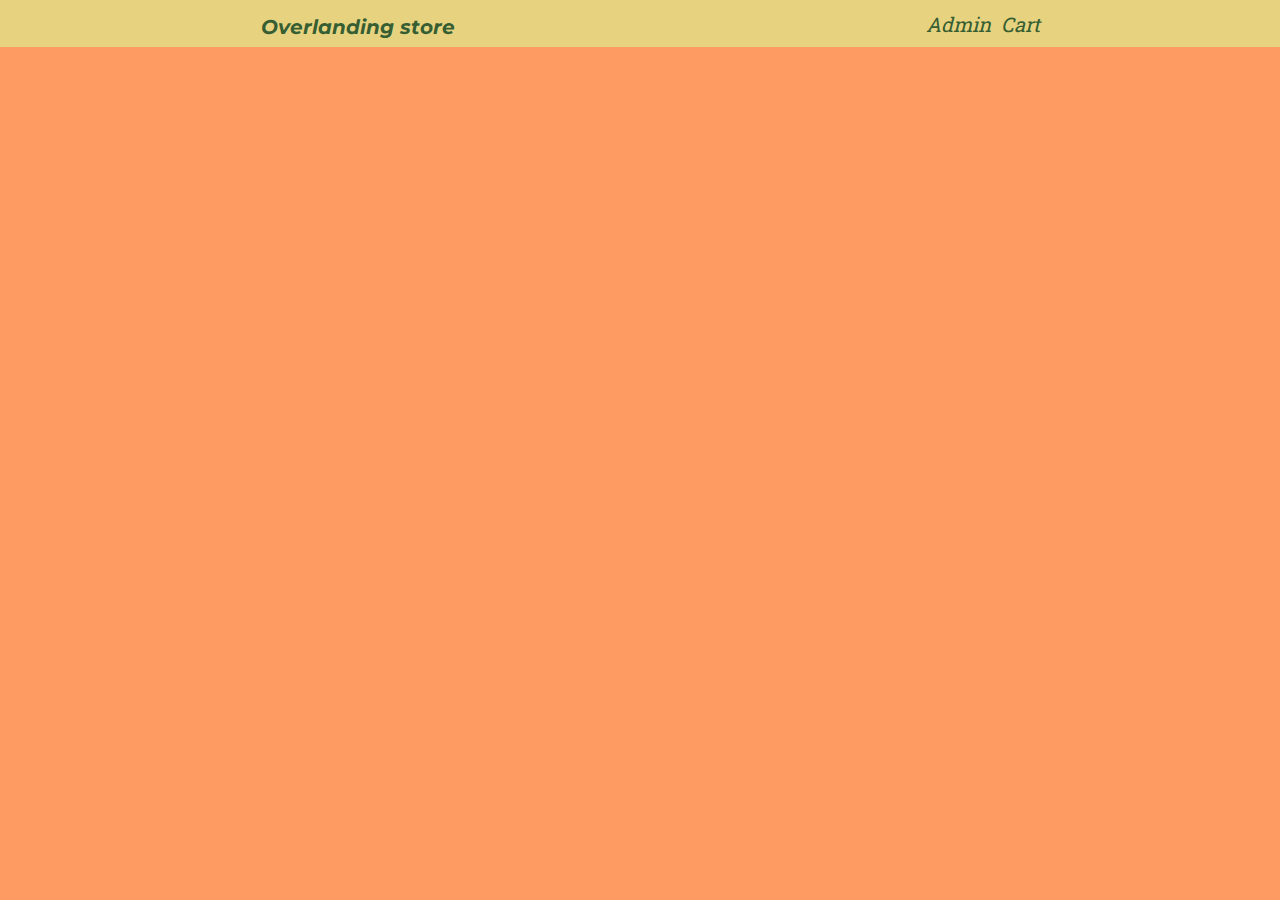
==== index.html @ b638cfb5 "initial setup" ====
<!DOCTYPE html>
<html lang="en">
<head>
    <meta charset="UTF-8">
    <meta name="viewport" content="width=device-width, initial-scale=1.0">
    <link rel="shortcut icon" href="images/favico.png" type="image/png">
    <link rel="stylesheet"
     href="css/style.css">
    <link rel="stylesheet"
     href="https://cdnjs.cloudflare.com/ajax/libs/font-awesome/6.5.2/css/all.min.css" integrity="sha512-SnH5WK+bZxgPHs44uWIX+LLJAJ9/2PkPKZ5QiAj6Ta86w+fsb2TkcmfRyVX3pBnMFcV7oQPJkl9QevSCWr3W6A==" crossorigin="anonymous" referrerpolicy="no-referrer" />
    <title>Overlanding store</title>
</head>
<body>
    <div class="container">
        <div class="navbar flex justify-around items-center bg-dark p-5">
            <div class="logo">
            <h3>
                <i class="fa-solid fa-truck-monster fa-bounce"></i>
                <a href="index.html">Overlanding store</a>
            </h3>    
            </div>
            <div class="nav-links flex gap-10">
                <a href="pages/admin.html">Admin</a>
                <a href="pages/cart.html">Cart</a>
            </div>
        </div>
        <div class="main"></div>
        <div class="footer"></div>
    </div>
</body>
</html>
---- css/style.css ----
@import url('https://fonts.googleapis.com/css2?family=Montserrat:ital,wght@0,100..900;1,100..900&display=swap');

@import url('https://fonts.googleapis.com/css2?family=Montserrat:ital,wght@0,100..900;1,100..900&family=Roboto+Slab:wght@100..900&display=swap');



:root {
    --primary-color: #FD9B63;
    --primary-text-color: #365E32;
    --secondary-color: #E7D37F;
}

* {
    margin: 0;
    padding: 0;
}

.flex {
    display: flex;
}
.justify-around {
    justify-content: space-around;
}

.items-center {
    align-items: center;
}
.gap-10 {
    gap: 10px;
}

.p-5 {
    padding: 5px;
}

.bg-dark {
    background-color: var(--secondary-color);
}

.navbar a, 
.navbar h3{
   color: var(--primary-text-color);
   text-decoration: none;
   font-size: 20px;
   font-style: italic;
}
.navbar h3 i {
    font-size: 30px;
    padding: 10px;
}

body {
    background-color: var(--primary-color);
    font-family: "Roboto Slab", serif;
    font-optical-sizing: auto;
    /* font-weight: <weight>; */
    font-style: normal;
}

.logo {
    font-family: "Montserrat", sans-serif;
  font-optical-sizing: auto;
  /* font-weight: weight; */
  font-style: normal;
}
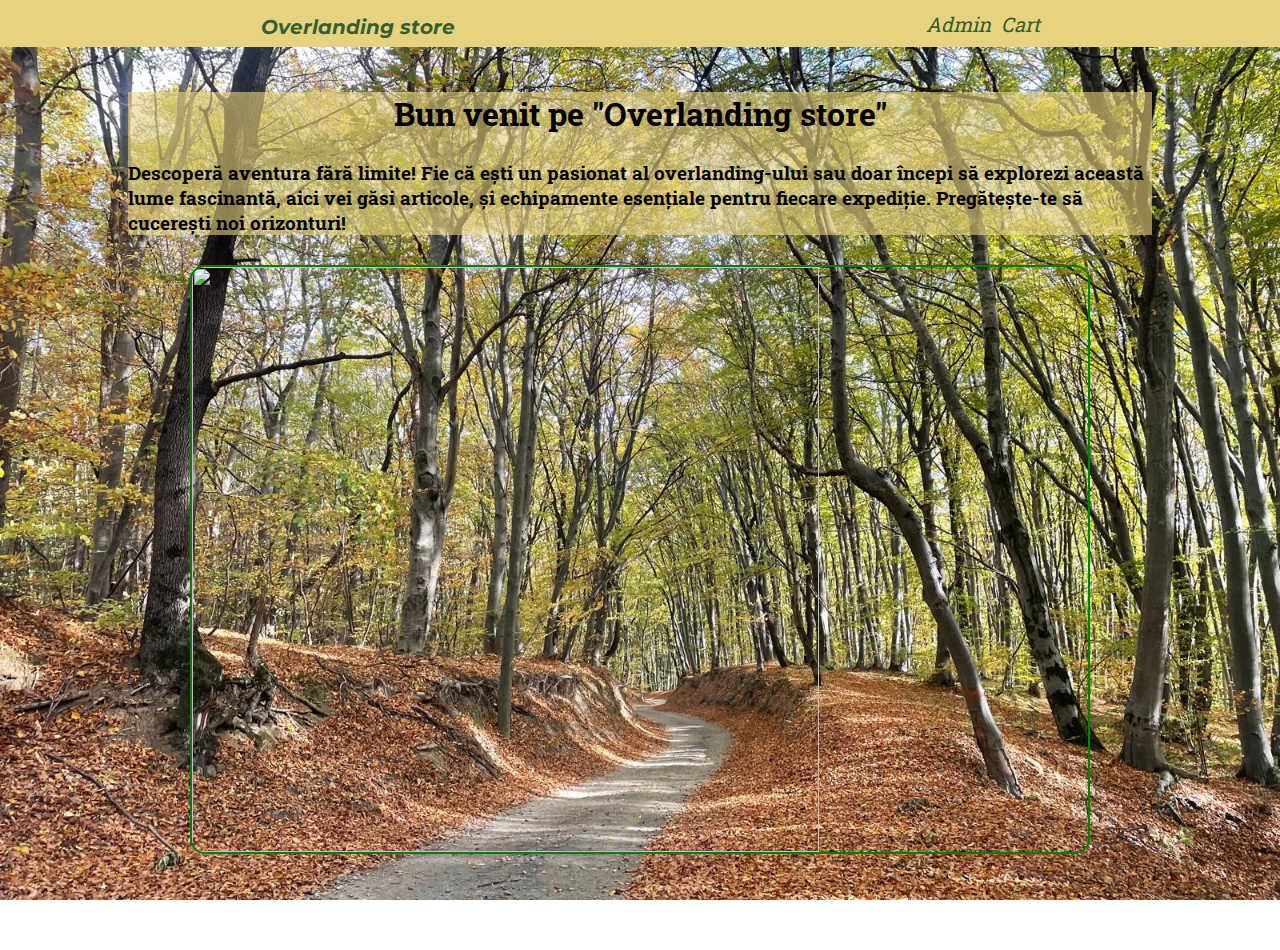
==== commit fe62263d: "feat: css background image and image slideshow" ====
--- a/index.html
+++ b/index.html
@@ -6,6 +6,7 @@
     <link rel="shortcut icon" href="images/favico.png" type="image/png">
     <link rel="stylesheet"
      href="css/style.css">
+     <link rel="stylesheet" href="css/index.css">
     <link rel="stylesheet"
      href="https://cdnjs.cloudflare.com/ajax/libs/font-awesome/6.5.2/css/all.min.css" integrity="sha512-SnH5WK+bZxgPHs44uWIX+LLJAJ9/2PkPKZ5QiAj6Ta86w+fsb2TkcmfRyVX3pBnMFcV7oQPJkl9QevSCWr3W6A==" crossorigin="anonymous" referrerpolicy="no-referrer" />
     <title>Overlanding store</title>
@@ -24,8 +25,25 @@
                 <a href="pages/cart.html">Cart</a>
             </div>
         </div>
-        <div class="main"></div>
+        <div class="welcomeMessage">
+            <h1>Bun venit pe "Overlanding store"</h1>
+            <h3>Descoperă aventura fără limite! Fie că ești un pasionat al overlanding-ului
+             sau doar începi să explorezi această lume fascinantă, aici vei găsi articole, 
+             și echipamente esențiale pentru fiecare expediție. Pregătește-te să cucerești
+              noi orizonturi!</h3>
+        </div>
+        <div class="slideshow">
+            <img class="mySlides" src="images/slideshow1.JPG">
+            <img class="mySlides" src="images/slideshow2.JPG">
+            <img class="mySlides" src="images/slideshow3.JPG">
+            <img class="mySlides" src="images/slideshow4.JPG">
+            <img class="mySlides" src="images/slideshow5.JPG">
+            <img class="mySlides" src="images/slideshow6.JPG">
+            <img class="mySlides" src="images/slideshow7.JPG">
+        </div>
+        <div class="main flex wrap gap-50 p-50 justify-between" ></div>
         <div class="footer"></div>
     </div>
+    <script type="module" src="index.js"></script>
 </body>
 </html>--- a/css/style.css
+++ b/css/style.css
@@ -9,6 +9,7 @@
     --primary-color: #FD9B63;
     --primary-text-color: #365E32;
     --secondary-color: #E7D37F;
+    --secondary-text-color:#A02334;
 }
 
 * {
@@ -19,23 +20,42 @@
 .flex {
     display: flex;
 }
+
+.flex-col {
+    display: flex;
+    flex-direction: column;
+}
 .justify-around {
     justify-content: space-around;
 }
-
+.justify-between {
+    justify-content: space-between;
+}
 .items-center {
     align-items: center;
 }
 .gap-10 {
     gap: 10px;
 }
-
+.gap-20 {
+    gap: 20px;
+}
 .p-5 {
     padding: 5px;
 }
 
 .bg-dark {
     background-color: var(--secondary-color);
+}
+.gap-50 {
+    gap:50px;
+}
+.p-50 {
+    padding: 50px;
+}
+
+.wrap {
+    flex-wrap: wrap;
 }
 
 .navbar a, 
@@ -51,16 +71,37 @@
 }
 
 body {
-    background-color: var(--primary-color);
+    /* background-color: var(--primary-color); */
+    background-image: url("../images/autumnOverlanding.jpg");
+    background-size: cover;
+    background-attachment: fixed;
     font-family: "Roboto Slab", serif;
     font-optical-sizing: auto;
-    /* font-weight: <weight>; */
     font-style: normal;
 }
 
 .logo {
     font-family: "Montserrat", sans-serif;
   font-optical-sizing: auto;
-  /* font-weight: weight; */
   font-style: normal;
 }
+
+.product-card {
+    background-color: rgb(231, 211, 127, 0.8);
+    width: 200px;
+    text-align: center;
+    padding:15px 5px;
+    border: 2px solid var(--primary-color);
+    border-radius: 10px;
+    
+}
+.w-300 {
+    width: 300px;
+}
+.w-800 {
+    width: 800px;
+}
+.text-center {
+    text-align: center;
+}
+
--- a/css/index.css
+++ b/css/index.css
@@ -0,0 +1,35 @@
+.add-to-cart {
+    width: 130px;
+    padding: 5px;
+    border: 1px solid gray;
+    border-radius: 5px;
+    cursor: pointer;
+}
+.add-to-cart:hover {
+    background-color: rgb(160, 29, 29);
+    color: white;
+}
+.slideshow {
+    width: 100%;
+    height: 65vh;
+}
+.mySlides{
+    width: 70%;
+    height: 100%;
+    margin-left: auto;
+    margin-right: auto;
+    margin-top: 30px;
+    border: 2px solid green;
+    border-radius: 15px;
+}
+.welcomeMessage {
+    background-color: rgb(231, 211, 127, 0.6);
+    margin-top: 45px;
+    margin-left: auto;
+    margin-right: auto;
+    width: 80%;
+}
+.welcomeMessage h1 {
+    text-align: center;
+    margin-bottom: 25px;
+}
